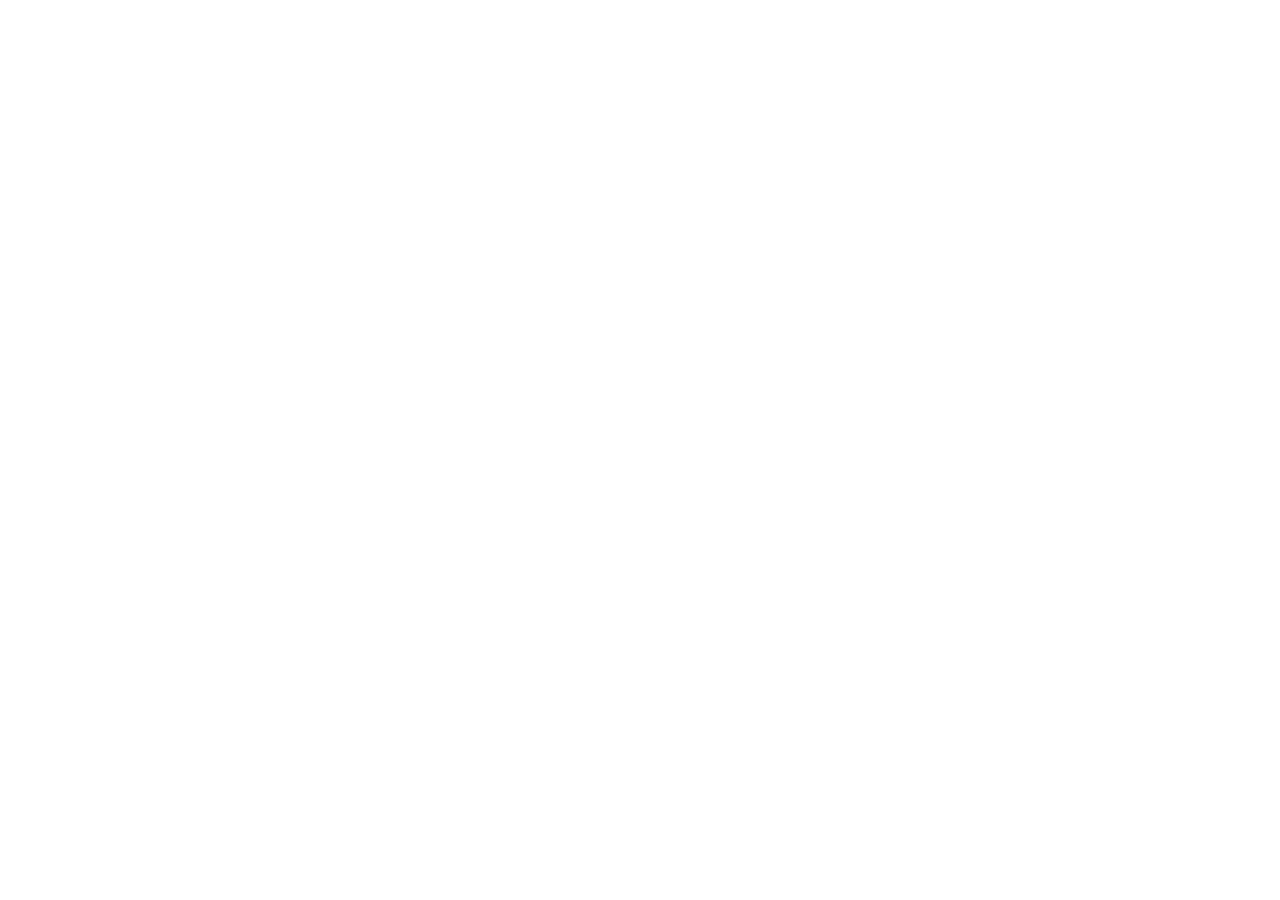
==== contact.html @ eb584e75 "add contact.html" ====
<!DOCTYPE html>
<html lang="en">
<head>
    <meta charset="UTF-8">
    <meta name="viewport" content="width=device-width, initial-scale=1.0">
    <title>Contact us</title>
</head>
<body>
    
</body>
</html>
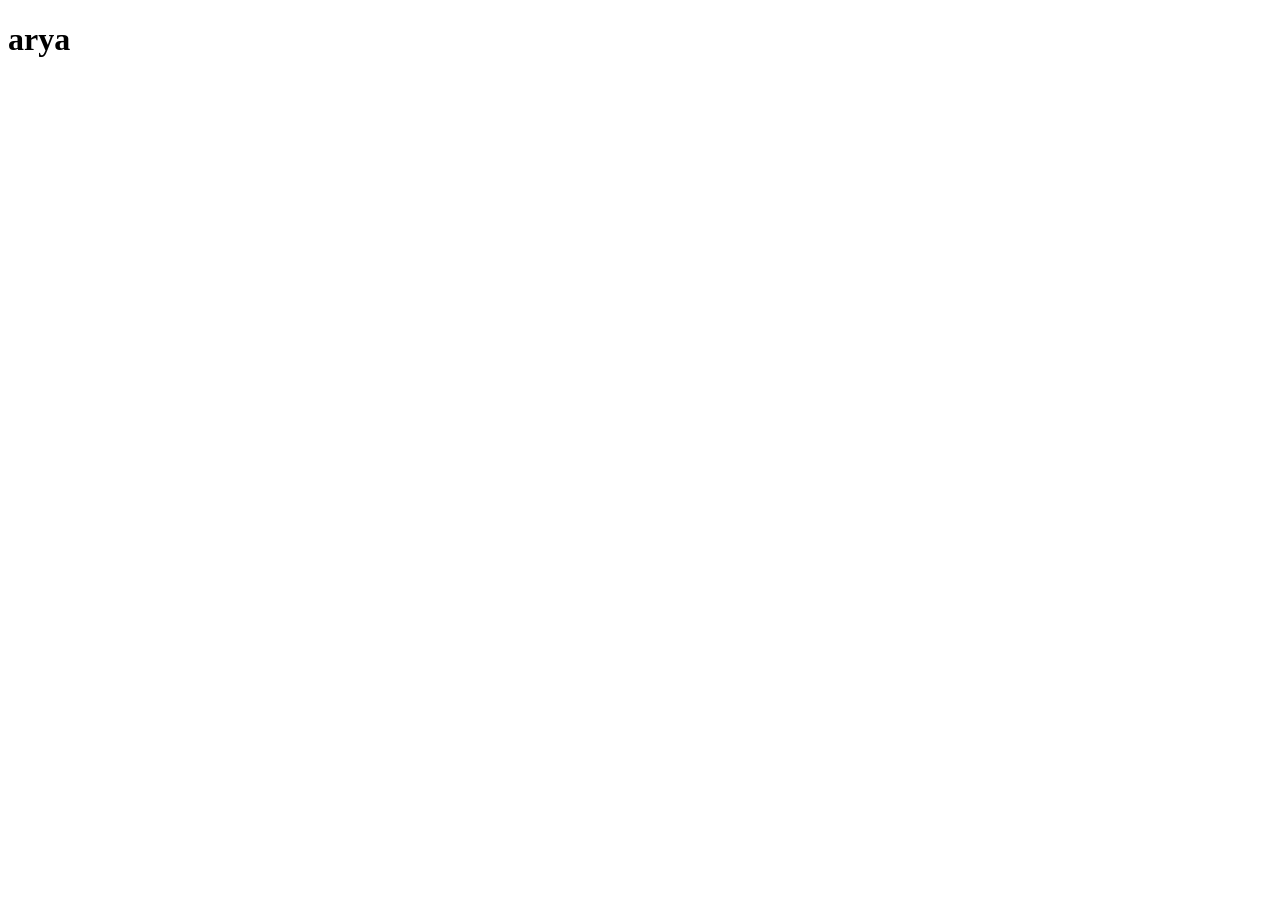
==== commit 464117a9: "arya" ====
--- a/contact.html
+++ b/contact.html
@@ -6,6 +6,6 @@
     <title>Contact us</title>
 </head>
 <body>
-    
+    <h1>arya</h1>
 </body>
 </html>
